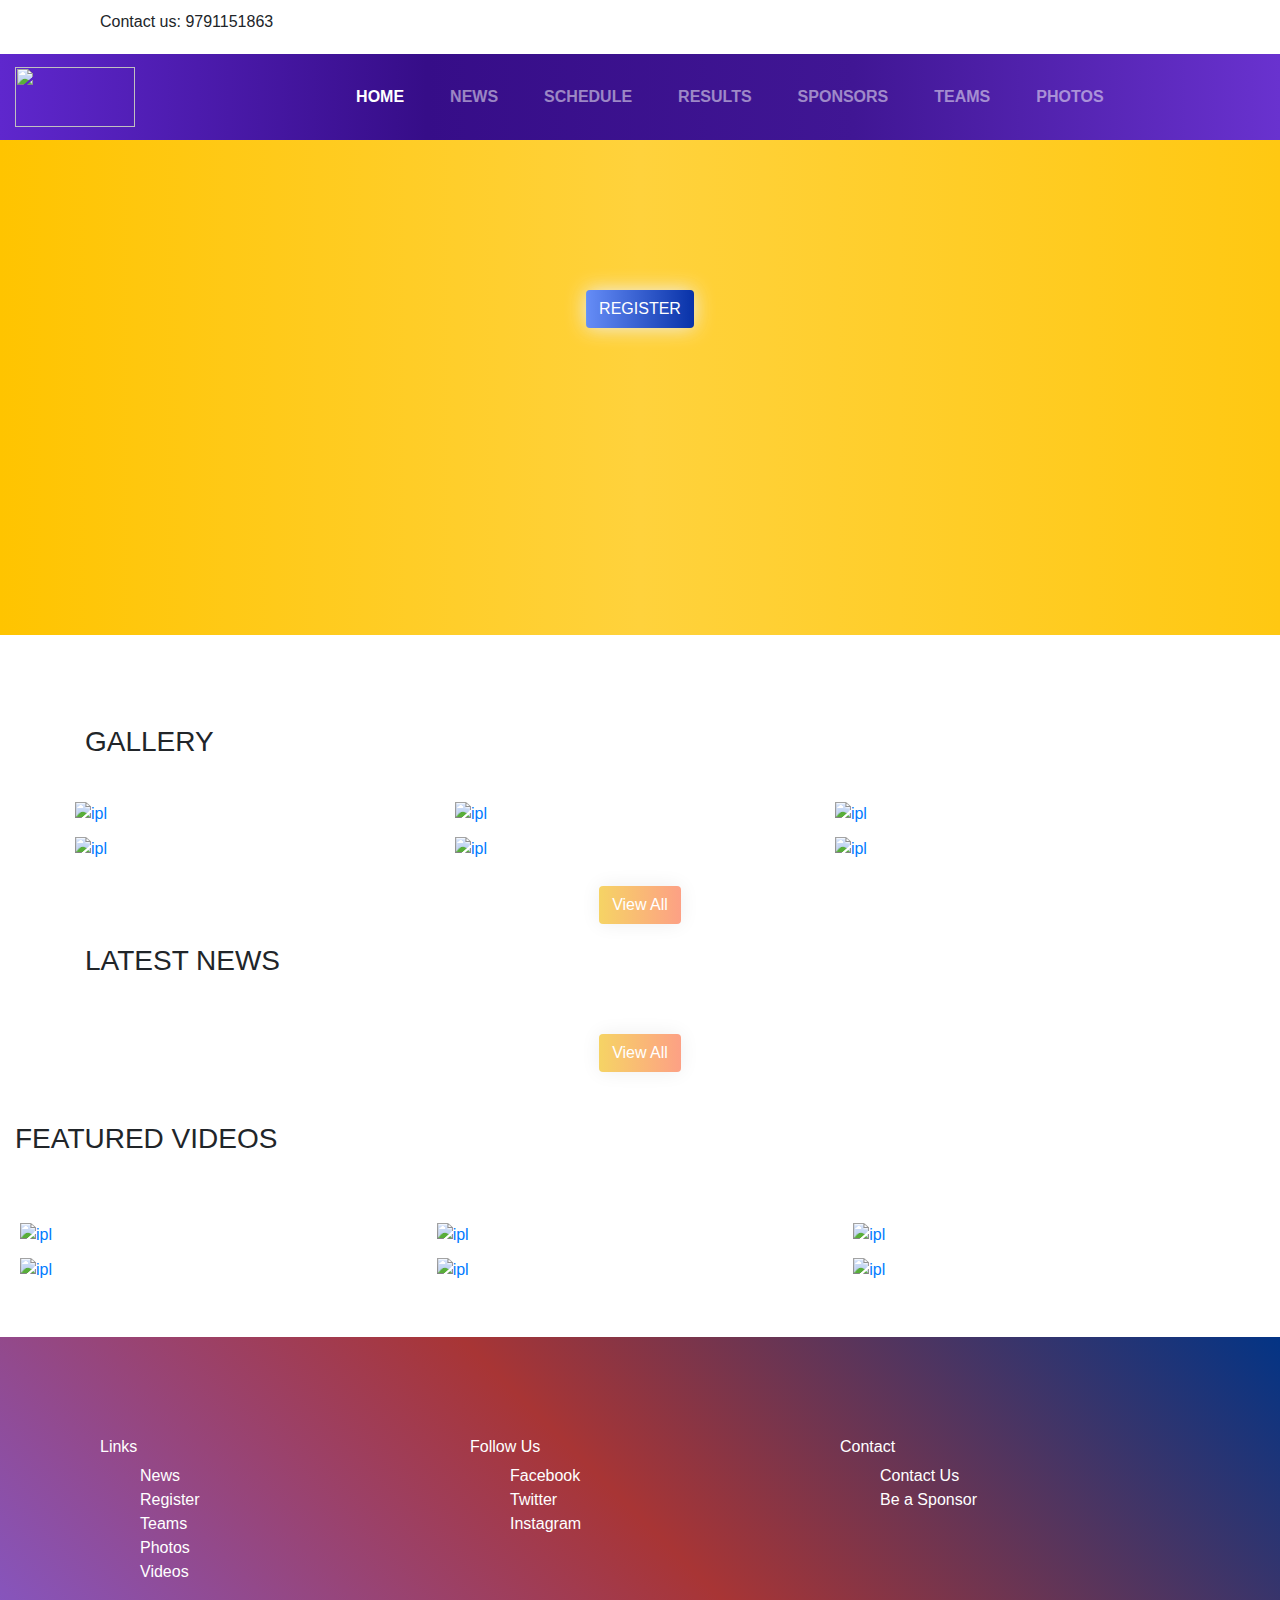
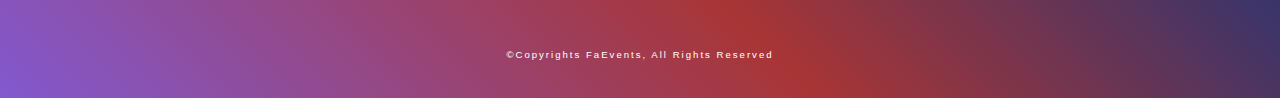
==== index.html @ ffcdeb8b "Add files via upload" ====
<!DOCTYPE html>
<html lang="en">

<head>
    <meta charset="UTF-8">
    <meta name="viewport" content="width=device-width, initial-scale=1.0">
    <meta http-equiv="X-UA-Compatible" content="ie=edge">
    <title>Chennaiyin Cricket</title>
    <link rel="stylesheet" href="css/bootstrap.css">
    <link rel="stylesheet" href="css/bootstrap-grid.min.css">
    <link rel="stylesheet" href="css/main.css">
    <link rel="stylesheet" href="css/carousel/owl.carousel.css">
    <link rel="stylesheet" href="css/carousel/owl.theme.default.min.css">
    <link rel="stylesheet" href="https://cdnjs.cloudflare.com/ajax/libs/fancybox/3.3.5/jquery.fancybox.min.css" />
    <script src="js/jquery.min.js"></script>
    <script src="https://cdnjs.cloudflare.com/ajax/libs/fancybox/3.3.5/jquery.fancybox.min.js"></script>
    <script src="js/bootstrap.min.js"></script>
    <!-- Compiled and minified JavaScript -->
    <script src="js/carousel/owl.carousel.min.js"></script>
</head>

<body>
    <section class="top-section container">
        <span class="top-contact col-lg-8">Contact us: 9791151863</span>
    </section>
    <nav class="navbar navbar-expand-lg  bg-custom navbar-dark sticky-top container-fluid">
        <a class="navbar-brand" href="index.html">
            <img class="type-logo" src="assets/TypeLogo.PNG" alt="">
        </a>
        <button class="navbar-toggler" type="button" data-toggle="collapse" data-target="#navbarSupportedContent" aria-controls="navbarSupportedContent"
            aria-expanded="false" aria-label="Toggle navigation">
            <span class="navbar-toggler-icon"></span>
        </button>
        <div class="collapse navbar-collapse" id="navbarSupportedContent">
            <ul class="navbar-nav mr-auto">
                <li class="nav-item active">
                    <a class="nav-link" href="index.html">HOME</a>
                </li>
                <li class="nav-item">
                    <a class="nav-link" href="news.html">NEWS</a>
                </li>
                <li class="nav-item">
                    <a class="nav-link" href="">SCHEDULE</a>
                </li>
                <li class="nav-item">
                    <a class="nav-link" href="result.html">RESULTS</a>
                </li>
                <li class="nav-item">
                    <a class="nav-link" href="sponsor.html">SPONSORS</a>
                </li>
                <li class="nav-item">
                    <a class="nav-link" href="">TEAMS</a>
                </li>
                <li class="nav-item">
                    <a class="nav-link" href="gallery.html">PHOTOS</a>
                </li>
            </ul>
        </div>
    </nav>
    <section class="middle">
        <div class="middle-overlay">
            <div class="text-center" style="padding-top: 150px;">
                <a href="register.html" class="btn reg-btn align-middle px-lg-3s">REGISTER</a>
            </div>
        </div>
    </section>
    <!-- Sponsors -->
    <section class="container-fluid">
        <div class="custom-owl-container">
            <div class="sponsor-wrap container">
                <div class="owl-carousel owl-theme">
                    <div>
                        <img class="item pic" src="assets/sponsors/bharti.png" alt="">
                    </div>
                    <div>
                        <img class="item pic fa-pic" src="assets/sponsors/fa.png" alt="" srcset="">
                    </div>
                    <div>
                        <img class="item pic" src="assets/sponsors/reliance.png" alt="" srcset="">
                    </div>
                    <div>
                        <img class="item pic tata-pic" src="assets/sponsors/tata.png" alt="" srcset="">
                    </div>
                    <div>
                        <img class="item pic" src="assets/sponsors/rel-capital.png" alt="" srcset="">
                    </div>
                </div>
            </div>
        </div>
    </section>
    <section class="photos-section">
        <div class="container">
            <div style="padding-bottom: 20px;" class="">
                <h3>GALLERY</h3>
                <div class="row photos-inner">
                    <div class="column">
                        <a href="assets/image/1.jpg" data-fancybox="gallery" data-caption="first Image">
                            <img src="assets/image/1.jpg" alt="ipl" style="width:100%">
                        </a>
                    </div>
                    <div class="column">
                        <a href="assets/image/2.jpg" data-fancybox="gallery" data-caption="second Image">
                            <img src="assets/image/2.jpg" alt="ipl" style="width:100%">
                        </a>
                    </div>
                    <div class="column">
                        <a href="assets/image/3.jpg" data-fancybox="gallery" data-caption="third Image">
                            <img src="assets/image/3.jpg" alt="ipl" style="width:100%">
                        </a>
                    </div>
                    <div class="column">
                        <a href="assets/image/4.jpg" data-fancybox="gallery" data-caption="fourth Image">
                            <img src="assets/image/4.jpg" alt="ipl" style="width:100%">
                        </a>
                    </div>
                    <div class="column">
                        <a href="assets/image/5.jpg" data-fancybox="gallery" data-caption="first Image">
                            <img src="assets/image/5.jpg" alt="ipl" style="width:100%">
                        </a>
                    </div>
                    <div class="column">
                        <a href="assets/image/6.jpg" data-fancybox="gallery" data-caption="first Image">
                            <img src="assets/image/6.jpg" alt="ipl" style="width:100%">
                        </a>
                    </div>
                </div>
            </div>
            <div class="text-center">
                <a href="gallery.html" class="btn all-btn btn-md ">View All</a>
            </div>
        </div>
    </section>
    <section class="news-section ">
        <div class="container">
            <h3 class="">LATEST NEWS</h3>
        </div>
        <br>
        <div style="padding-left: 35px;" class=" container-fluid owl-carousel owl-theme">
            <!-- First News -->
            <div class="card item" style="width: 18rem;">
                <img class="card-img-top" src="assets/news/new1.jpg" alt="Card image cap">
                <div class="card-body">
                    <h5 class="card-title">Team Selection</h5>
                    <p class="card-text">The new teams are Selected</p>
                    <a href="#" class="btn ">Read more</a>
                </div>
            </div>
            <!-- Second News -->
            <div class="card item" style="width: 18rem;">
                <img class="card-img-top" src="assets/news/new3.jpg" alt="Card image cap">

                <div class="card-body">
                    <h5 class="card-title">Team Selection</h5>
                    <p class="card-text">The new teams are Selected</p>
                    <a href="#" class="btn ">Read more</a>
                </div>
            </div>
            <!-- Third News -->
            <div class="card item" style="width: 18rem;">
                <img class="card-img-top" src="assets/news/new1.jpg" alt="Card image cap">

                <div class="card-body">
                    <h5 class="card-title">Team Selection</h5>
                    <p class="card-text">The new teams are Selected</p>
                    <a href="#" class="btn ">Read more</a>
                </div>
            </div>
            <!-- fourth News -->
            <div class="card item" style="width: 18rem;">
                <img class="card-img-top" src="assets/news/new3.jpg" alt="Card image cap">

                <div class="card-body">
                    <h5 class="card-title">Team Selection</h5>
                    <p class="card-text">The new teams are Selected</p>
                    <a href="#" class="btn ">Read more</a>
                </div>
            </div>
        </div>
        <br>
        <div class="text-center">
            <button class="btn all-btn btn-md ">View All</button>
        </div>
    </section>
    <section class="container-fluid videos-section">
        <h3 class="sub-title">FEATURED VIDEOS</h3>
        <br>
        <div class="container-fluid">
            <div class="row photos-inner">

                <div class="column">
                    <a href="https://www.youtube.com/watch?v=yCESKAj8JOs" data-fancybox="gallery" data-caption="First Highlight">
                        <img src="http://img.youtube.com/vi/_sI_Ps7JSEk/mqdefault.jpg" alt="ipl" style="width:100%">
                    </a>
                </div>

                <div class="column">
                    <a href="https://www.youtube.com/watch?v=yCESKAj8JOs" data-fancybox="gallery" data-caption="First Highlight">
                        <img src="assets/video/Thumb/th.jpg" alt="ipl" style="width:100%">
                    </a>
                </div>
                <div class="column">
                    <a href="https://www.youtube.com/watch?v=yCESKAj8JOs" data-fancybox="gallery" data-caption="First Highlight">
                        <img src="assets/video/Thumb/th-2.jpg" alt="ipl" style="width:100%">
                    </a>
                </div>
                <div class="column">
                    <a href="https://www.youtube.com/watch?v=yCESKAj8JOs" data-fancybox="gallery" data-caption="First Highlight">
                        <img src="assets/video/Thumb/th-3.jpg" alt="ipl" style="width:100%">
                    </a>
                </div>
                <div class="column">
                    <a href="https://www.youtube.com/watch?v=yCESKAj8JOs" data-fancybox="gallery" data-caption="First Highlight">
                        <img src="assets/video/Thumb/th-4.jpg" alt="ipl" style="width:100%">
                    </a>
                </div>
                <div class="column">
                    <a href="https://www.youtube.com/watch?v=_sI_Ps7JSEk" data-fancybox="gallery" data-caption="First Highlight">
                        <img src="assets/video/Thumb/th-5.jpg" alt="ipl" style="width:100%">
                    </a>
                </div>
            </div>
        </div>
    </section>
    <footer class="container-fluid footer">
        <div class="footer-wrapper container">
            <div class="first col-xl-4 col-lg-4 col-md-4 col-sm-4 col-xs-4">
                <h6>Links</h6>
                <ul>
                    <li>
                        <a href="">News</a>
                    </li>
                    <li>
                        <a href="">Register</a>
                    </li>
                    <li>
                        <a href="">Teams</a>
                    </li>
                    <li>
                        <a href="">Photos</a>
                    </li>
                    <li>
                        <a href="">Videos</a>
                    </li>
                </ul>
            </div>
            <div class="second col-xl-4 col-lg-4 col-md-4 col-sm-4 col-xs-4">
                <h6>Follow Us</h6>
                <ul>
                    <li>
                        <a href="">Facebook</a>
                    </li>
                    <li>
                        <a href="">Twitter</a>
                    </li>
                    <li>
                        <a href="">Instagram</a>
                    </li>
                </ul>
            </div>
            <div class="third col-xl-4 col-lg-4 col-md-4 col-sm-4 col-xs-4">
                <h6>Contact</h6>
                <ul>
                    <li>
                        <a href="">Contact Us</a>
                    </li>
                    <li>
                        <a href="">Be a Sponsor</a>
                    </li>
                </ul>
            </div>
        </div>
        <br>
        <br>
        <div class="text-center copyrights ">
            <p>&copy;Copyrights FaEvents, All Rights Reserved</p>
        </div>
    </footer>
    <script>
        $(document).ready(function () {
            $('.owl-carousel').owlCarousel({
                loop: true,
                margin: 580,
                nav: true,
                autowidth: false,
                autoplay: true,
                responsive: {
                    0: {
                        margin: 20,
                        stagePadding: 50,
                        items: 1
                    },
                    400: {
                        margin: 50,
                        stagePadding: 80,
                        items: 1
                    },
                    600: {
                        margin: 150,
                        items: 3
                    },
                    1000: {
                        margin: 200,
                        stagePadding: 110,
                        items: 3,
                    }
                }
            });
            $('[data-fancybox="gallery"]').fancybox({
                loop: true
            });
        });
    </script>
</body>

</html>
---- css/main.css ----
.top-section{
    margin-top: 10px;
    margin-bottom: 20px;
}
.top-section span:nth-last-child(2){
    color: rgb(155, 148, 148);
}
.reg-btn{
    transition: 0.5s;
    background-size: 200% auto;
    color: white;
    box-shadow: 0 0 20px #eee;
    background-image: linear-gradient(to right, #658cf6 0%, #0731a7 51%, #6598f6 100%);
}
.all-btn{
    transition: 0.5s;
    background-size: 200% auto;
    color: white;
    box-shadow: 0 0 20px #eee;
    background-image: linear-gradient(to right, #f6d365 0%, #fda085 51%, #f6d365 100%);
}
.reg-btn:hover {
    background-position: right center; /* change the direction of the change here */
    color: white;
}
.bg-custom{
    background: linear-gradient(to right, #5f27cd, #360d88,#401694 , #6932cf );
}
nav ul{
    margin-left: 15% !important; 
}
nav ul li{
    padding-left: 30px;
}
.navbar-dark{
    color: aliceblue;
    font-weight: 600;
}
.type-logo{
    width: 120px;
    height: 60px;    
}
.sub-title{
    padding-left: px;
}
.middle{
    height: 55vh;
    background: linear-gradient(90deg,  #ffc400,#ffd23c, #ffc812);
}
.middle-overlay{
    position: absolute;
    z-index: 1;
    height: 55vh;
    width: 100%;
    background-position: center;
    background-repeat: no-repeat;
}
.custom-owl-container{
    padding-top: 20px;
    padding-bottom: 20px;
}
.pic{
    height: 80px;
}
.fa-pic{
    height: 110px;
}
.tata-pic{
    height: 120px;
}
.sponsor-wrap h5{
    padding-top: 50px;
}
.logo{
    height: 120px;
    width: 150px;
    margin-left: 80px;
}
.photos-section{
    position: relative;
    height: auto;
    padding-bottom: 20px;
}
.photos-inner{
    padding-top: 30px;
}
.photos-section h3{
    padding-top: 50px;
    font-family: 'Lucida Sans', 'Lucida Sans Regular', 'Lucida Grande', 'Lucida Sans Unicode', Geneva, Verdana, sans-serif;
}
/* Photos */
.column {
    float: left;
    width: 33.33%;
    padding: 5px;
}
.news-section{
    padding-bottom: 50px;
}
.videos-section{
    margin-bottom: 50px;
}
.footer{
    height: auto;
    background: linear-gradient(45deg, #8259cf, #a83535, #033485);
    color: white;
    padding-top: 100px;
}
.footer-wrapper{
    display: flex;
    flex-flow: row nowrap;
}
.footer-wrapper ul li{
    list-style: none;
}
.footer-wrapper ul li a{
    color: #fff;
}
.copyrights{
    font-family: 'Lucida Sans', 'Lucida Sans Regular', 'Lucida Grande', 'Lucida Sans Unicode', Geneva, Verdana, sans-serif;
    font-size: .6em;
    letter-spacing: 2px;
    padding-bottom: 20px;
}
/* Register */
.register-wrap{
    display: flex;
    flex-flow: row wrap;
}
.hidden{
    display:none;
}
/* portrait */

@media screen and (orientation:portrait){
    .footer-wrapper{
        margin-left: -20px;
    }
}
@media (max-width:400px){
    .footer-wrapper{
        font-size: .7em;
    }
}
@media (max-width:340px){
    .footer-wrapper{
        font-size: .6em;
    }
}
@media (max-width:330px){
    .footer-wrapper{
        font-size: .5em;
    }
}

/* result */

.result-wrapper {
    background: linear-gradient(to bottom right, #ffffff,#ffffff,#ffffff, #8259cf);
    width: 100%;
    height: 78vh;
    display: block;
}
.form--inner--wrapper{
    position: absolute;
    top: 100px;
}
.form--inner--wrapper input[type= text]{
    margin-bottom: 20px;
}
/* Full News */
.card{
    margin-left: 50px;
    margin-bottom: 10px;
}
.ch-news-section{
    background: linear-gradient(to right, #573696, #042991);
    color: #eee;
}
.ch-news-section h5{
    padding: 25px;
}
@media screen and (orientation: portrait){
    .news-container{
        padding-right: 70px;
    }
}
/* article */
.header-wrapper{
    padding-top: 50px;
    padding-bottom: 50px;
}
.article-wrapper{
    font-family: 'Lucida Sans', 'Lucida Sans Regular', 'Lucida Grande', 'Lucida Sans Unicode', Geneva, Verdana, sans-serif;
}
.article-header{
    font-weight: 800;
    line-height: 50px;
    letter-spacing: .1em;
    font-size: 1.5em;
    text-transform: capitalize;
}
.ch-article-section{
    height: 5px;
    width: 100%;
    background-color:  #d4a712;
}
.article-author{
    font-weight: 500;
    text-transform: capitalize;
    font-family: 'Lucida Sans', 'Lucida Sans Regular', 'Lucida Grande', 'Lucida Sans Unicode', Geneva, Verdana, sans-serif;
}
.article-image{
    margin-bottom: 50px;
}
p::before{
    font-weight: bolder;
}

.other-news-header span:nth-last-of-type(1){
    font-weight: bold;
    font-size: 1.5em;
}
.other-news-header span:nth-last-of-type(2){
    font-size: 1.3em;
}
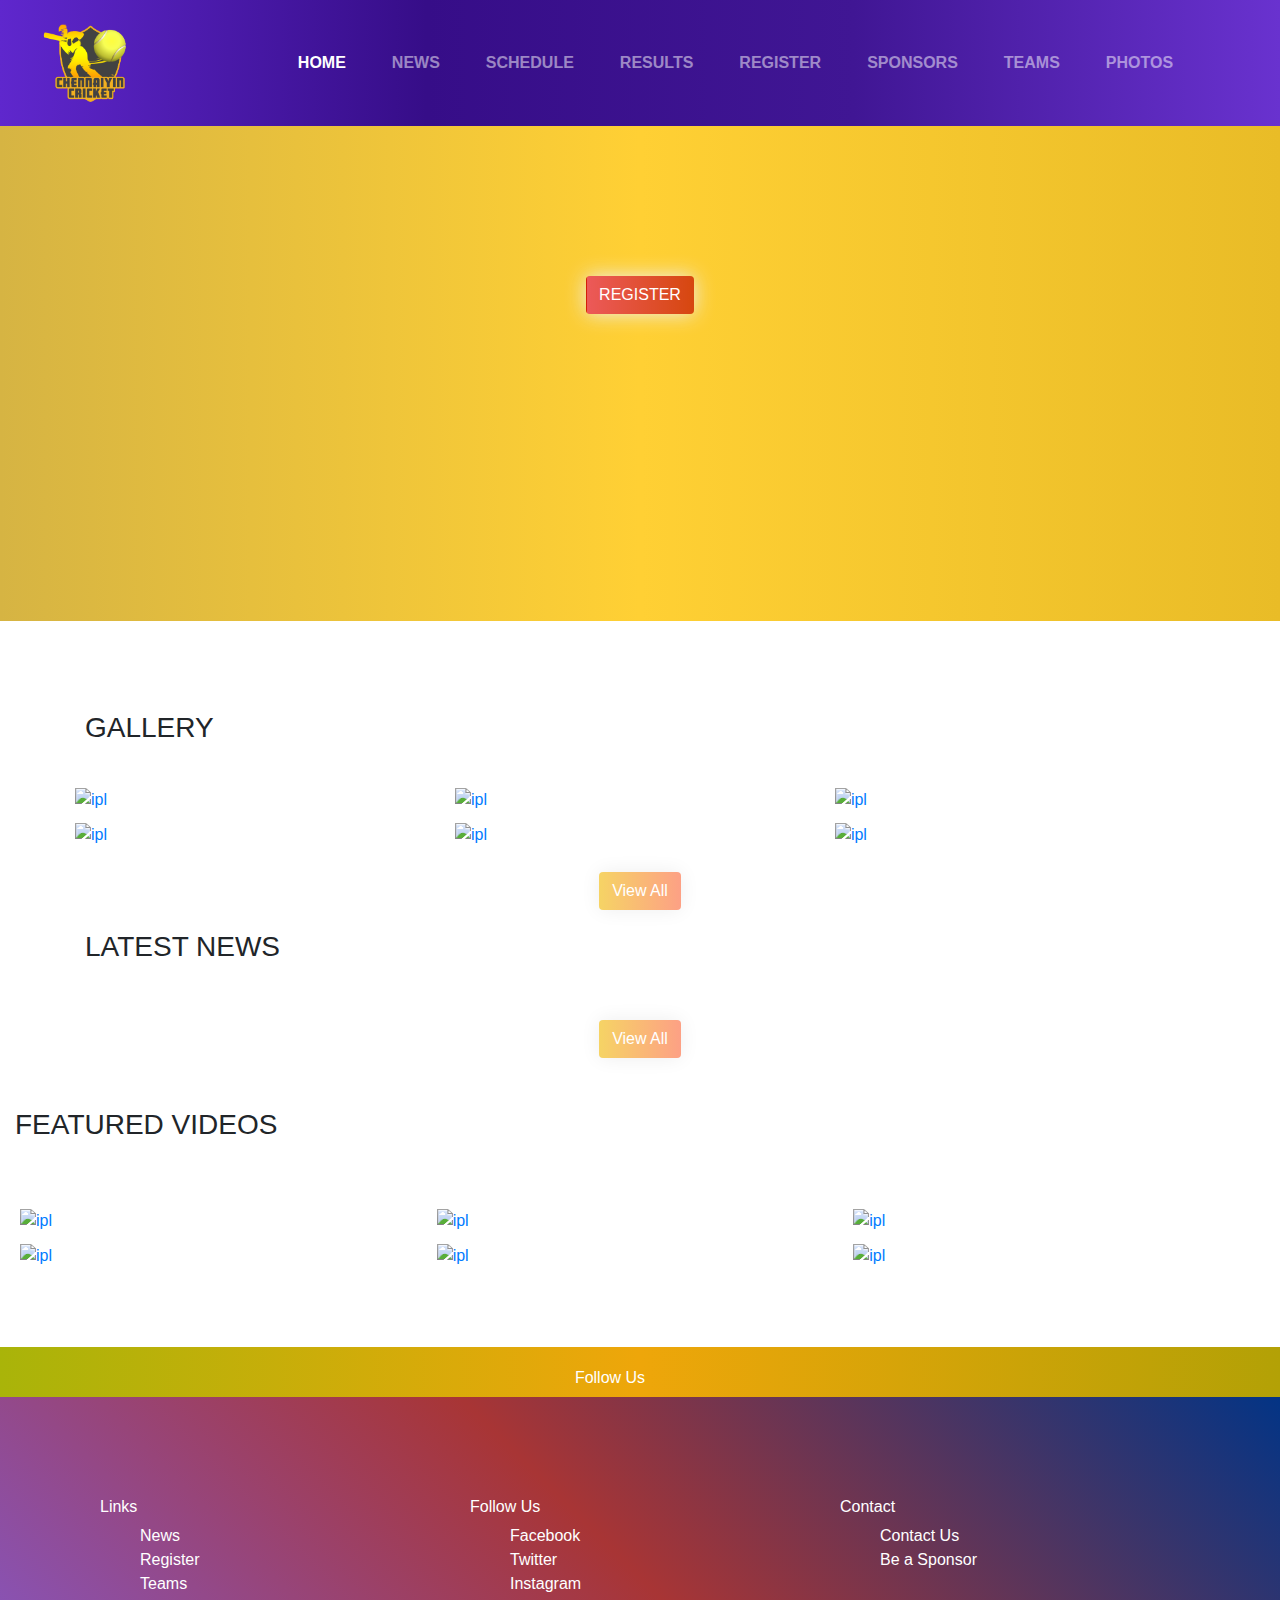
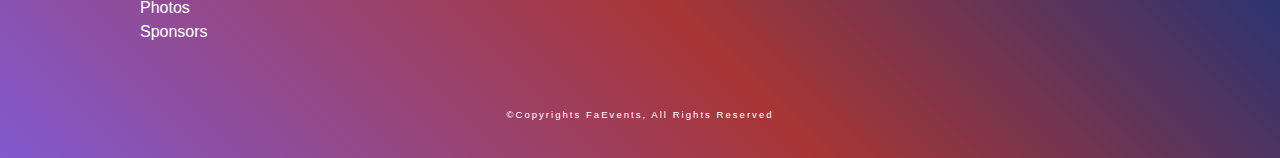
==== commit 8ed07f71: "Add files via upload" ====
--- a/index.html
+++ b/index.html
@@ -12,20 +12,20 @@
     <link rel="stylesheet" href="css/carousel/owl.carousel.css">
     <link rel="stylesheet" href="css/carousel/owl.theme.default.min.css">
     <link rel="stylesheet" href="https://cdnjs.cloudflare.com/ajax/libs/fancybox/3.3.5/jquery.fancybox.min.css" />
+    <link rel="stylesheet" href="https://use.fontawesome.com/releases/v5.0.13/css/all.css" integrity="sha384-DNOHZ68U8hZfKXOrtjWvjxusGo9WQnrNx2sqG0tfsghAvtVlRW3tvkXWZh58N9jp" crossorigin="anonymous">
     <script src="js/jquery.min.js"></script>
     <script src="https://cdnjs.cloudflare.com/ajax/libs/fancybox/3.3.5/jquery.fancybox.min.js"></script>
     <script src="js/bootstrap.min.js"></script>
     <!-- Compiled and minified JavaScript -->
     <script src="js/carousel/owl.carousel.min.js"></script>
+    <script src="js/main.js"></script>
 </head>
 
 <body>
-    <section class="top-section container">
-        <span class="top-contact col-lg-8">Contact us: 9791151863</span>
-    </section>
-    <nav class="navbar navbar-expand-lg  bg-custom navbar-dark sticky-top container-fluid">
+
+    <nav id="header-nav" class="navbar navbar-expand-lg  bg-custom navbar-dark sticky-top container-fluid">
         <a class="navbar-brand" href="index.html">
-            <img class="type-logo" src="assets/TypeLogo.PNG" alt="">
+            <img id="type-logo" class="full-logo" src="assets/logo/logo.png" alt="">
         </a>
         <button class="navbar-toggler" type="button" data-toggle="collapse" data-target="#navbarSupportedContent" aria-controls="navbarSupportedContent"
             aria-expanded="false" aria-label="Toggle navigation">
@@ -40,16 +40,19 @@
                     <a class="nav-link" href="news.html">NEWS</a>
                 </li>
                 <li class="nav-item">
-                    <a class="nav-link" href="">SCHEDULE</a>
+                    <a class="nav-link" href="schedule.html">SCHEDULE</a>
                 </li>
                 <li class="nav-item">
                     <a class="nav-link" href="result.html">RESULTS</a>
                 </li>
                 <li class="nav-item">
+                    <a class="nav-link" href="register.html">REGISTER</a>
+                </li>
+                <li class="nav-item">
                     <a class="nav-link" href="sponsor.html">SPONSORS</a>
                 </li>
                 <li class="nav-item">
-                    <a class="nav-link" href="">TEAMS</a>
+                    <a class="nav-link" href="teams.html">TEAMS</a>
                 </li>
                 <li class="nav-item">
                     <a class="nav-link" href="gallery.html">PHOTOS</a>
@@ -73,7 +76,7 @@
                         <img class="item pic" src="assets/sponsors/bharti.png" alt="">
                     </div>
                     <div>
-                        <img class="item pic fa-pic" src="assets/sponsors/fa.png" alt="" srcset="">
+                        <img class="" src="assets/sponsors/fa.png" alt="" srcset="">
                     </div>
                     <div>
                         <img class="item pic" src="assets/sponsors/reliance.png" alt="" srcset="">
@@ -82,7 +85,7 @@
                         <img class="item pic tata-pic" src="assets/sponsors/tata.png" alt="" srcset="">
                     </div>
                     <div>
-                        <img class="item pic" src="assets/sponsors/rel-capital.png" alt="" srcset="">
+                        <img class="" src="assets/sponsors/rel-capital.png" alt="" srcset="">
                     </div>
                 </div>
             </div>
@@ -220,6 +223,16 @@
                 </div>
             </div>
         </div>
+    </section> <br>
+    <section>
+        <div class="inner-follow">
+            <div class="text-center">
+                <span>Follow Us</span> 
+                <a href=""> <i class="fab fa-facebook-f"></i></a>
+                <a href=""><i class="fab fa-twitter"></i> </a>
+                <a href=""><i class="fab fa-instagram"></i></a>
+            </div>
+        </div>
     </section>
     <footer class="container-fluid footer">
         <div class="footer-wrapper container">
@@ -227,19 +240,19 @@
                 <h6>Links</h6>
                 <ul>
                     <li>
-                        <a href="">News</a>
-                    </li>
-                    <li>
-                        <a href="">Register</a>
-                    </li>
-                    <li>
-                        <a href="">Teams</a>
-                    </li>
-                    <li>
-                        <a href="">Photos</a>
-                    </li>
-                    <li>
-                        <a href="">Videos</a>
+                        <a href="news.html">News</a>
+                    </li>
+                    <li>
+                        <a href="register.html">Register</a>
+                    </li>
+                    <li>
+                        <a href="teams.html">Teams</a>
+                    </li>
+                    <li>
+                        <a href="gallery.html">Photos</a>
+                    </li>
+                    <li>
+                        <a href="sponsor.html">Sponsors</a>
                     </li>
                 </ul>
             </div>
--- a/css/main.css
+++ b/css/main.css
@@ -1,4 +1,6 @@
-
+*{
+    box-sizing: border-box;
+}
 .top-section{
     margin-top: 10px;
     margin-bottom: 20px;
@@ -11,7 +13,7 @@
     background-size: 200% auto;
     color: white;
     box-shadow: 0 0 20px #eee;
-    background-image: linear-gradient(to right, #658cf6 0%, #0731a7 51%, #6598f6 100%);
+    background-image: linear-gradient(to right, #ec5959 0%, #d6470e 51%, #d41e06 100%);
 }
 .all-btn{
     transition: 0.5s;
@@ -20,6 +22,10 @@
     box-shadow: 0 0 20px #eee;
     background-image: linear-gradient(to right, #f6d365 0%, #fda085 51%, #f6d365 100%);
 }
+.all-btn:hover {
+    background-position: right center; /* change the direction of the change here */
+    color: white;
+}
 .reg-btn:hover {
     background-position: right center; /* change the direction of the change here */
     color: white;
@@ -28,7 +34,7 @@
     background: linear-gradient(to right, #5f27cd, #360d88,#401694 , #6932cf );
 }
 nav ul{
-    margin-left: 15% !important; 
+    margin-left: 8% !important; 
 }
 nav ul li{
     padding-left: 30px;
@@ -37,16 +43,54 @@
     color: aliceblue;
     font-weight: 600;
 }
+.full-logo{
+    height: 100px;    
+}
 .type-logo{
-    width: 120px;
-    height: 60px;    
-}
+    height: 60px;  
+}
+.big-logo{
+    height: 100px;    
+}
+.small{
+    height: 80px;
+}
+.type-logo .small {
+    font-size: 15px;
+    padding-bottom: 10px !important;
+    padding-top: 10px !important;
+  }
 .sub-title{
     padding-left: px;
 }
+.inner-follow{
+    height: 50px;
+    background: linear-gradient(to right, #a9b409, #eea60a, #b3a106);
+    color: white;
+    padding-top: 10px;
+}
+.inner-follow a{
+    text-decoration: none;
+    color: #ffffff;
+}
+.inner-follow a i{
+    font-size: 1.5em;
+}
+.fab{
+    padding-left: 20px;
+}
+.fa-facebook-f:hover{
+    color: #3B5998 ; 
+}
+.fa-twitter:hover{
+    color: #1DA1F2;
+}
+.fa-instagram:hover{
+    color: #262626;
+}
 .middle{
     height: 55vh;
-    background: linear-gradient(90deg,  #ffc400,#ffd23c, #ffc812);
+    background: linear-gradient(90deg,  #d6b443,#ffd034, #e9bc27);
 }
 .middle-overlay{
     position: absolute;
@@ -170,7 +214,7 @@
     margin-bottom: 20px;
 }
 /* Full News */
-.card{
+.team-card{
     margin-left: 50px;
     margin-bottom: 10px;
 }
@@ -224,4 +268,253 @@
 }
 .other-news-header span:nth-last-of-type(2){
     font-size: 1.3em;
+}
+/* Teams */
+.teams-wrapper{
+    display: flex;
+    flex-wrap: nowrap;
+    padding-top: 50px;
+    color: white;
+}
+.team-img{
+    height: 100px;
+    width: 100px; 
+    background-color: white; 
+}
+.width-adjust{
+    width: 150px;
+}
+.height-adjust{
+    height: 120px;
+}
+.team-card{
+    height: 350px;
+    width: 250px;
+}
+.first-team{
+    background:rgb(255, 170, 14);
+    background-image: url('../assets/image/2.jpg');
+    background-blend-mode: soft-light;
+}
+.teams-wrapper a{
+    text-decoration: none;
+    color: white;
+}
+.teams-wrapper a:hover{
+    text-decoration: none;
+    color: white;
+}
+.second-team{
+    background: rgba(231, 76, 60,1);
+    background-image: url('../assets/image/2.jpg');
+    background-blend-mode: overlay;
+}
+.third-team{
+    background: rgba(155, 89, 182,1);
+    background-image: url('../assets/image/4.jpg');
+    background-blend-mode: overlay;
+    background-position: center;
+}
+.fourth-team{
+    background: rgb(36, 83, 6);
+    background-image: url('../assets/image/3.jpg');
+    background-blend-mode: overlay;
+    background-position: center;
+}
+.fifth-team{
+    background: rgb(10, 39, 63);
+    background-image: url('../assets/image/5.jpg');
+    background-blend-mode: overlay;
+    background-position: center;
+}
+.sixth-team{
+    background: rgb(100, 6, 56);
+    background-image: url('../assets/image/6.jpg');
+    background-blend-mode: overlay;
+    background-position: center;
+}
+.seventh-team{
+    background: rgb(70, 30, 37);
+    background-image: url('../assets/image/1.jpg');
+    background-blend-mode: overlay;
+    background-position: center;
+}
+.eighth-team{
+    background: rgb(4, 42, 47);
+    background-image: url('../assets/image/5.jpg');
+    background-blend-mode: overlay;
+    background-position: center;
+}
+.card-title{
+    font-weight: 800;
+    font-size: 1.4em;
+}
+.view-team{
+    text-decoration: underline;
+    text-transform: capitalize;
+}
+.view-team:hover{
+    text-transform: capitalize;
+}
+
+/* Squad */
+
+.squad-wrapper{
+    display: flex;
+    flex-flow: row wrap;
+}
+.squad-img{
+    margin-top: 10%;
+    flex: 2 1 auto;
+}
+
+.squad-img img{
+    height: 250px;
+}
+.squad-details{
+    flex: 5 1 auto;
+    margin-top: 80px;
+}
+.squad-details ul li{
+    list-style: none;
+}
+.squad-details ul{
+    width: 50%;
+}
+.squad--image{
+    height: 80px;
+    width: 80px;
+    border-radius: 50px;
+    margin-right: 30px;
+    border: 2px solid #d4a712;
+}
+.player-name{
+    position: absolute;
+    font-family: 'Lucida Sans', 'Lucida Sans Regular', 'Lucida Grande', 'Lucida Sans Unicode', Geneva, Verdana, sans-serif;
+    font-size: 1.5em;
+    margin-top: 15px;
+    margin-left: 10px;
+}
+/* Temp */
+.img-container{
+    height: 70px;
+    width: 70px;
+    border-radius: 50%;
+    display: inline-block;
+    background-color: rgba(246,211,101,0.5);
+    background-image: url('../assets/players/player2.png');
+    background-position: center;
+    background-size: contain;
+    background-repeat: no-repeat;
+    border: 2px solid #fda085;
+}
+.second-img-container{
+    height: 70px;
+    width: 70px;
+    border-radius: 50%;
+    display: inline-block;
+    background-color: rgba(246,211,101,0.5);
+    background-image: url('../assets/players/player3.png');
+    background-position: center;
+    background-size: contain;
+    background-repeat: no-repeat;
+    border: 2px solid #fda085;
+}
+.third-img-container{
+    height: 70px;
+    width: 70px;
+    border-radius: 50%;
+    display: inline-block;
+    background-color: rgba(246,211,101,0.5);
+    background-image: url('../assets/players/player4.png');
+    background-position: center;
+    background-size: contain;
+    background-repeat: no-repeat;
+    border: 2px solid #fda085;
+}
+.team-name{
+    display: inline-block; 
+    font-weight: 800;
+    padding-left: 5px;
+}
+.team-min-image{
+    display: block;
+    background-image: url('../assets/teams/chennai.png');
+    background-size: contain;
+    background-position: center;
+    background-repeat: no-repeat;
+    height: 50px;
+    width: 50px;
+}
+.player-image-1{
+    height: 280px;
+    width: 100%;
+    background-image: url('../assets/players/player2.png');
+    background-position: center;
+    background-size: contain;
+    background-repeat: no-repeat;
+    background-color: #0f49c7e5;
+    transition: all .5s;
+}
+.player-image-1:hover{
+    background-color: #262626;
+
+}
+.player-image-2{
+    height: 280px;
+    width: 100%;
+    background-image: url('../assets/players/player3.png');
+    background-position: center;
+    background-size: contain;
+    background-repeat: no-repeat;
+    background-color: #a9b409;
+    transition: all .5s
+}
+.player-image-2:hover{
+    background-color: #d6470e;
+}
+.player-image-3{
+    height: 280px;
+    width: 100%;
+    background-image: url('../assets/players/player4.png');
+    background-position: center;
+    background-size: contain;
+    background-repeat: no-repeat;
+    background-color: #d4a712;
+}
+.player-image-3:hover{
+    background-color: #d47012;
+}
+.sponsor-container .container-img{
+    height: 120px;
+    width: 120px;
+}
+@media screen and (orientation: portrait){
+    .teams-wrapper{
+        margin-left: -20px;
+    }
+    .squad-details ul{
+        width: 100%;
+    }
+    .player-name{
+        font-size: 1.2em;
+    }
+    .team-name{
+        display: inline-block; 
+        font-weight: 800;
+        padding-left: 25px;
+    }
+    .squad-team-img{
+        margin-left: 25px;
+    }
+}
+@media(max-width:1024px){
+    nav ul{
+        margin-left: -4% !important; 
+    }
+}
+@media(max-width:768px){
+    .team-card{
+        margin-left: 85px;
+    }
 }